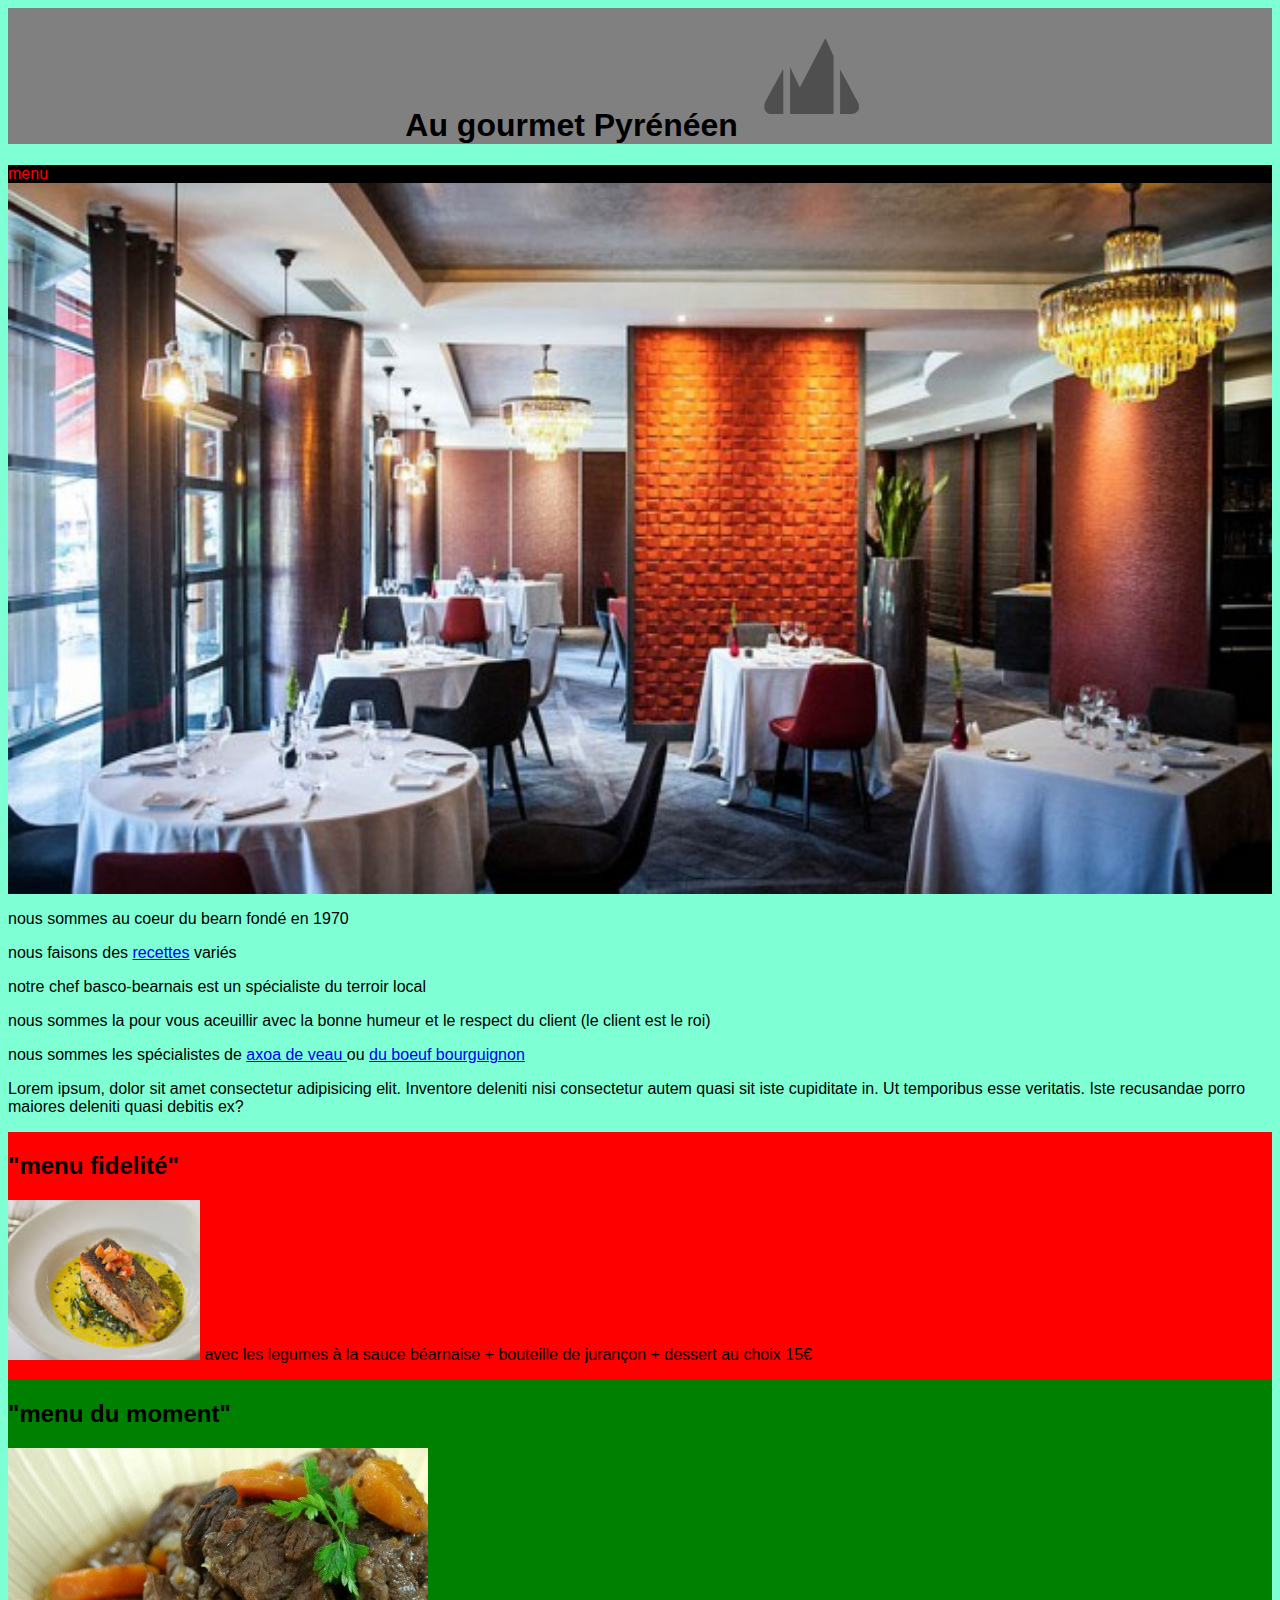
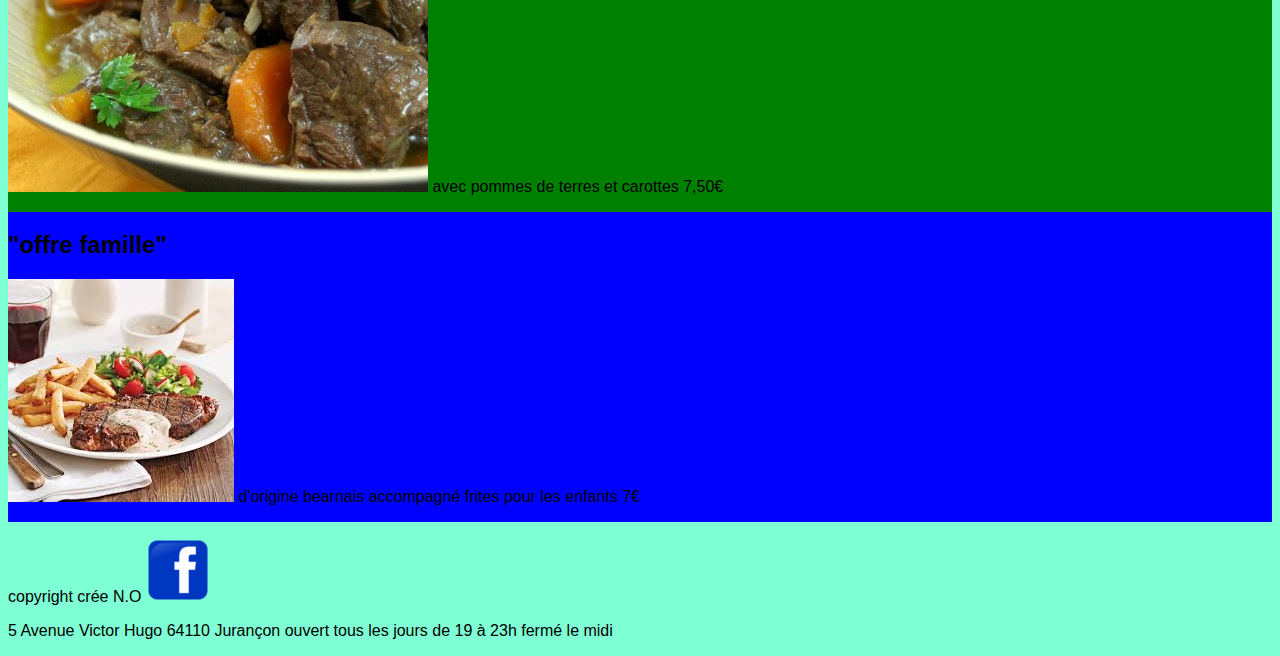
==== acceuil.html @ e65a3e8f "mes premiers pas" ====
<!doctype-html>
<html>

<head>
    <meta charset="UTF-8">
    <meta name="viewport" content="width=device-width, initial-scale=1" />
    <meta http-equiv="Content-Type" content="text/html;charset=UTF-8">
    <link rel="stylesheet" type="text/css" href="css/style.css"> 
    <link rel="stylesheet" media="screen and (max-width: 700px)" href="resolution.css" type="text/css" />
    <title> Au gourmet Pyrénéen </title>
</head>

<body>
    <header>
        <div>
            <h1> Au gourmet Pyrénéen
                <img src="images/montagne.png" /> </h1>
        </div>


    </header>
    <nav>
        <ul>
            <li class="menu">
                <a href="#">menu</a>
                <ul class="submenu">
                    <li>
                        <a href="acceuil.html">acceuil</a>
                    </li>
                    <li>
                        <a href="recettes.html">recettes</a>
                    </li>
                    <li>
                            <a href="carte.html">carte</a>
                    </li>
                    <li>
                        <a href="adresse.html">ou nous situer</a>
                    </li>
                </ul>
        </ul>
    </nav>

    <div class="restaurant">
        <img src="images/restaurant.jpg" alt="voici notre restaurant" width="100%" height:100% />
    </div>
    <article>
        <p> nous sommes au coeur du bearn fondé en 1970 </p>
        <p> nous faisons des
            <a href="recettes.html">recettes</a> variés </p>
        <p> notre chef basco-bearnais est un spécialiste du terroir local</p>
        <p> nous sommes la pour vous aceuillir avec la bonne humeur et le respect du client (le client est le roi)</p>
        <p> nous sommes les spécialistes de
            <a href="recettes.html">axoa de veau </a> ou
            <a href="recettes.html">du boeuf bourguignon</a>
        </p>
        <p>Lorem ipsum, dolor sit amet consectetur adipisicing elit. Inventore deleniti nisi consectetur autem quasi sit iste
            cupiditate in. Ut temporibus esse veritatis. Iste recusandae porro maiores deleniti quasi debitis ex?</p>
    </article>
    <section>
        <div id="conteneur">
            <div id="fidelité">
                <h2>"menu fidelité"</h2>
                <p>
                    <img src="images/saumon.jpg" alt="pavé de saumon" width: "40%" height="40%" /> avec les legumes à la sauce béarnaise + bouteille de jurançon + dessert au choix 15€ </p>

            </div>

            <div id="moment">
                <h2>"menu du moment"</h2>
                <p>
                    <img src="images/boeuf.jpg" alt="boeuf bourguignon" width: "30%" height="30%" /> avec pommes de terres et carottes 7,50€</p>

            </div>
            <div id="famille">
                <h2>"offre famille"</h2>
                <p>
                    <img src="images/steak.jpeg" alt="steak" width: "50%" height="50%" /> d'origine bearnais accompagné frites pour les enfants 7€</p>


            </div>

        </div>
    </section>
    <footer>
        <p>copyright crée N.O
            <img src="images/facebook.png" width:50% />
        </p>
        <p>5 Avenue Victor Hugo 64110 Jurançon ouvert tous les jours de 19 à 23h fermé le midi</p>
    </footer>
</body>

</html>
---- css/style.css ----
body{
    background-color: aquamarine;
    font-family: Arial, verdana, sans-serif;
}
nav > ul{
    margin: 0px;
    padding: 0px;
}
nav li{
    list-style-type: none
}
nav > ul > li{
    float: left;
}
nav{
    width: 100%;
    background-color: black;
}
nav > ul > li {
    float: left;
    position : relative;
}
nav > ul::after{
    content:"";
    display: table;
    clear: both;
}
nav a{
    display: inline-block;
    text-decoration: none;
}
nav >ul > li > a {
    padding 20px 30px;
    color : red;
}
nav li:hover .submenu{
    display: inline-block;
    position : absolute;
    top : 100%;
    left: 0%;
    padding : 0%;
    z-index: 1000;
}
.submenu{
    display: none;
}
.submenu li {
    border-bottom: 1px solid white;
}
.submenu li a{
    padding: 15px 30px;
    font-size: 13px;
    background-color: white;
    width: 270px;
}
.menu:hover{
    border-top: 5px solid blue;
    background-color: rgb (228, 79, 38, 0.15);
}
  

h1{
text-align: center;
border : 60px;
background-color: grey;        
 }
 h3{
     text-align: center;

 }
 p{
     size: 4;
 }
#conteneur{ 
    display: flex;
    flex-direction: column;
    
}
#fidelité{
border: 1;
background-color: red;


}
#famille{
    border: 1;
    background-color: blue;
    }
#moment{
border: 1;
background-color: green;
}
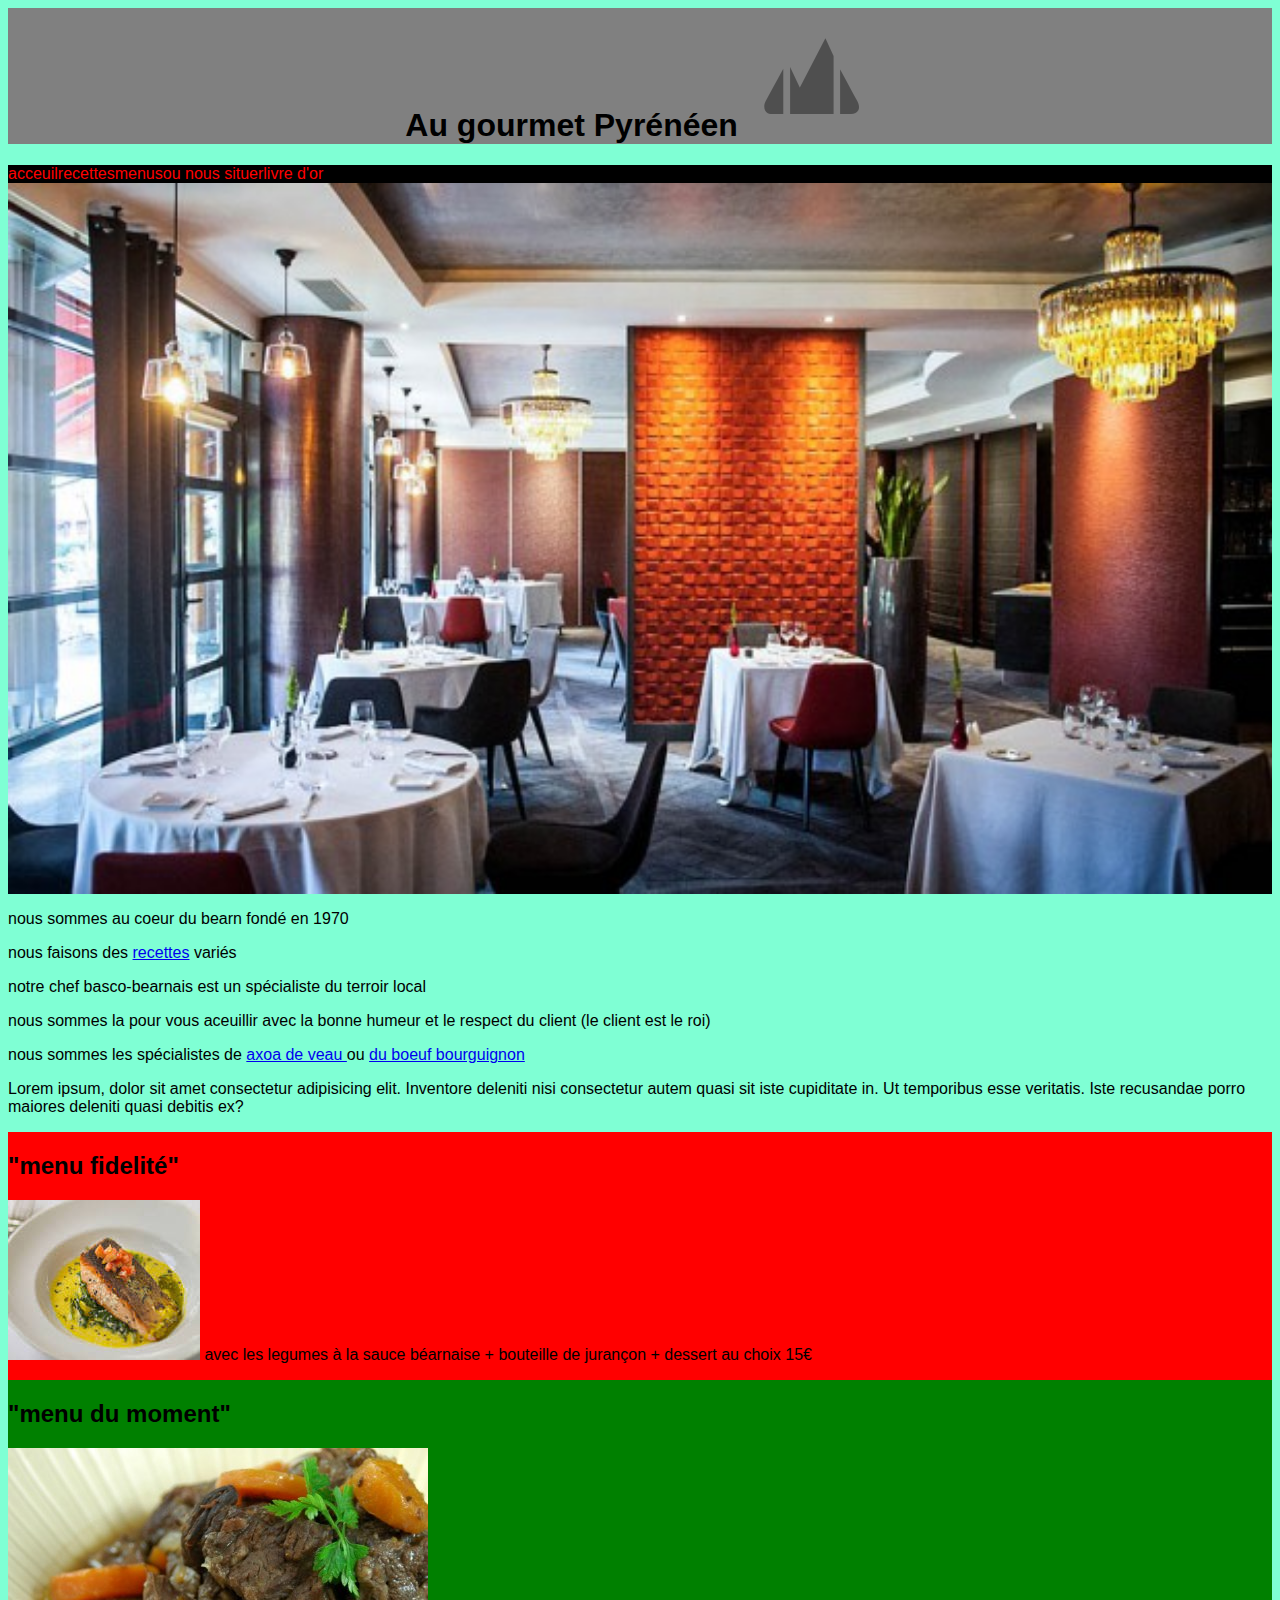
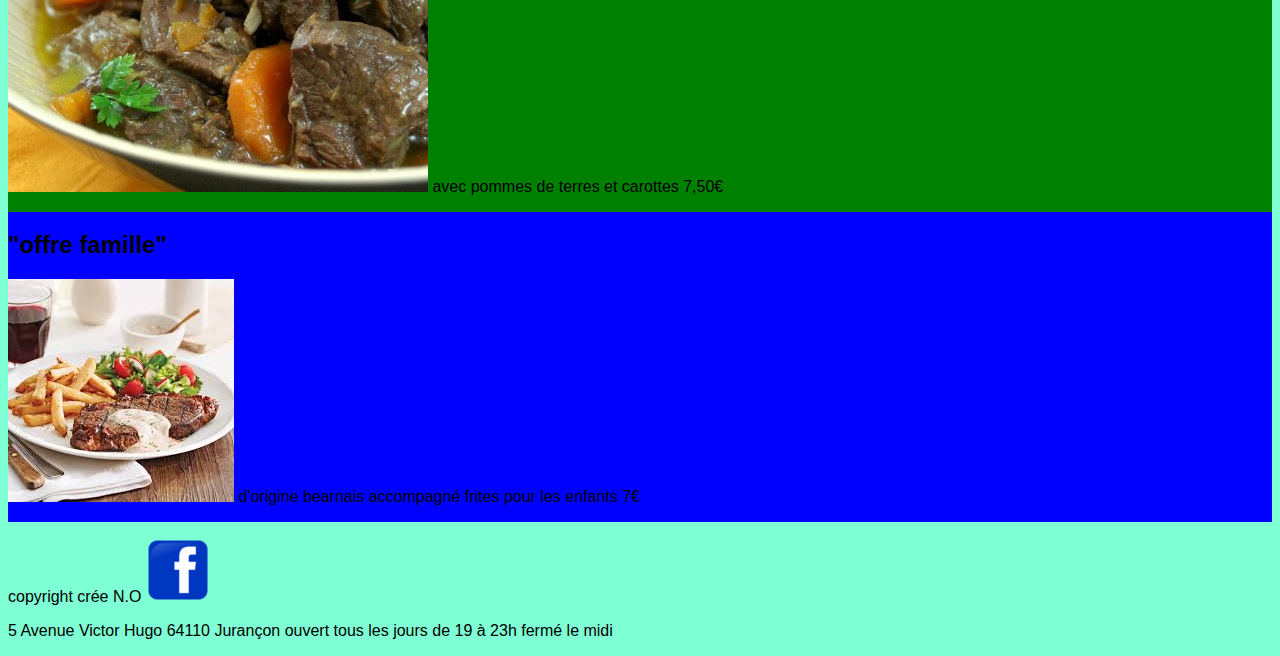
==== commit 056bed86: "modif" ====
--- a/acceuil.html
+++ b/acceuil.html
@@ -5,7 +5,7 @@
     <meta charset="UTF-8">
     <meta name="viewport" content="width=device-width, initial-scale=1" />
     <meta http-equiv="Content-Type" content="text/html;charset=UTF-8">
-    <link rel="stylesheet" type="text/css" href="css/style.css"> 
+    <link rel="stylesheet" type="text/css" href="css/style.css">
     <link rel="stylesheet" media="screen and (max-width: 700px)" href="resolution.css" type="text/css" />
     <title> Au gourmet Pyrénéen </title>
 </head>
@@ -19,24 +19,26 @@
 
 
     </header>
-    <nav>
+    <!-- créer une liste pour faire un menu responsive
+        créate a list in order to do a responsive menu -->
+    <nav id="menu">
         <ul>
-            <li class="menu">
-                <a href="#">menu</a>
-                <ul class="submenu">
-                    <li>
-                        <a href="acceuil.html">acceuil</a>
-                    </li>
-                    <li>
-                        <a href="recettes.html">recettes</a>
-                    </li>
-                    <li>
-                            <a href="carte.html">carte</a>
-                    </li>
-                    <li>
-                        <a href="adresse.html">ou nous situer</a>
-                    </li>
-                </ul>
+            <li>
+                <a href="acceuil.html">acceuil</a>
+            </li>
+            <li>
+                <a href="recettes.html">recettes</a>
+            </li>
+            <li>
+                <a href="menus.html">menus</a>
+            </li>
+            <li>
+                <a href="adresse.html">ou nous situer</a>
+            </li>
+            <li>
+                <a href="livreor.html">livre d'or</a>
+                <!-- rajout d'une lien vers le livre d'or -->
+            </li>
         </ul>
     </nav>
 
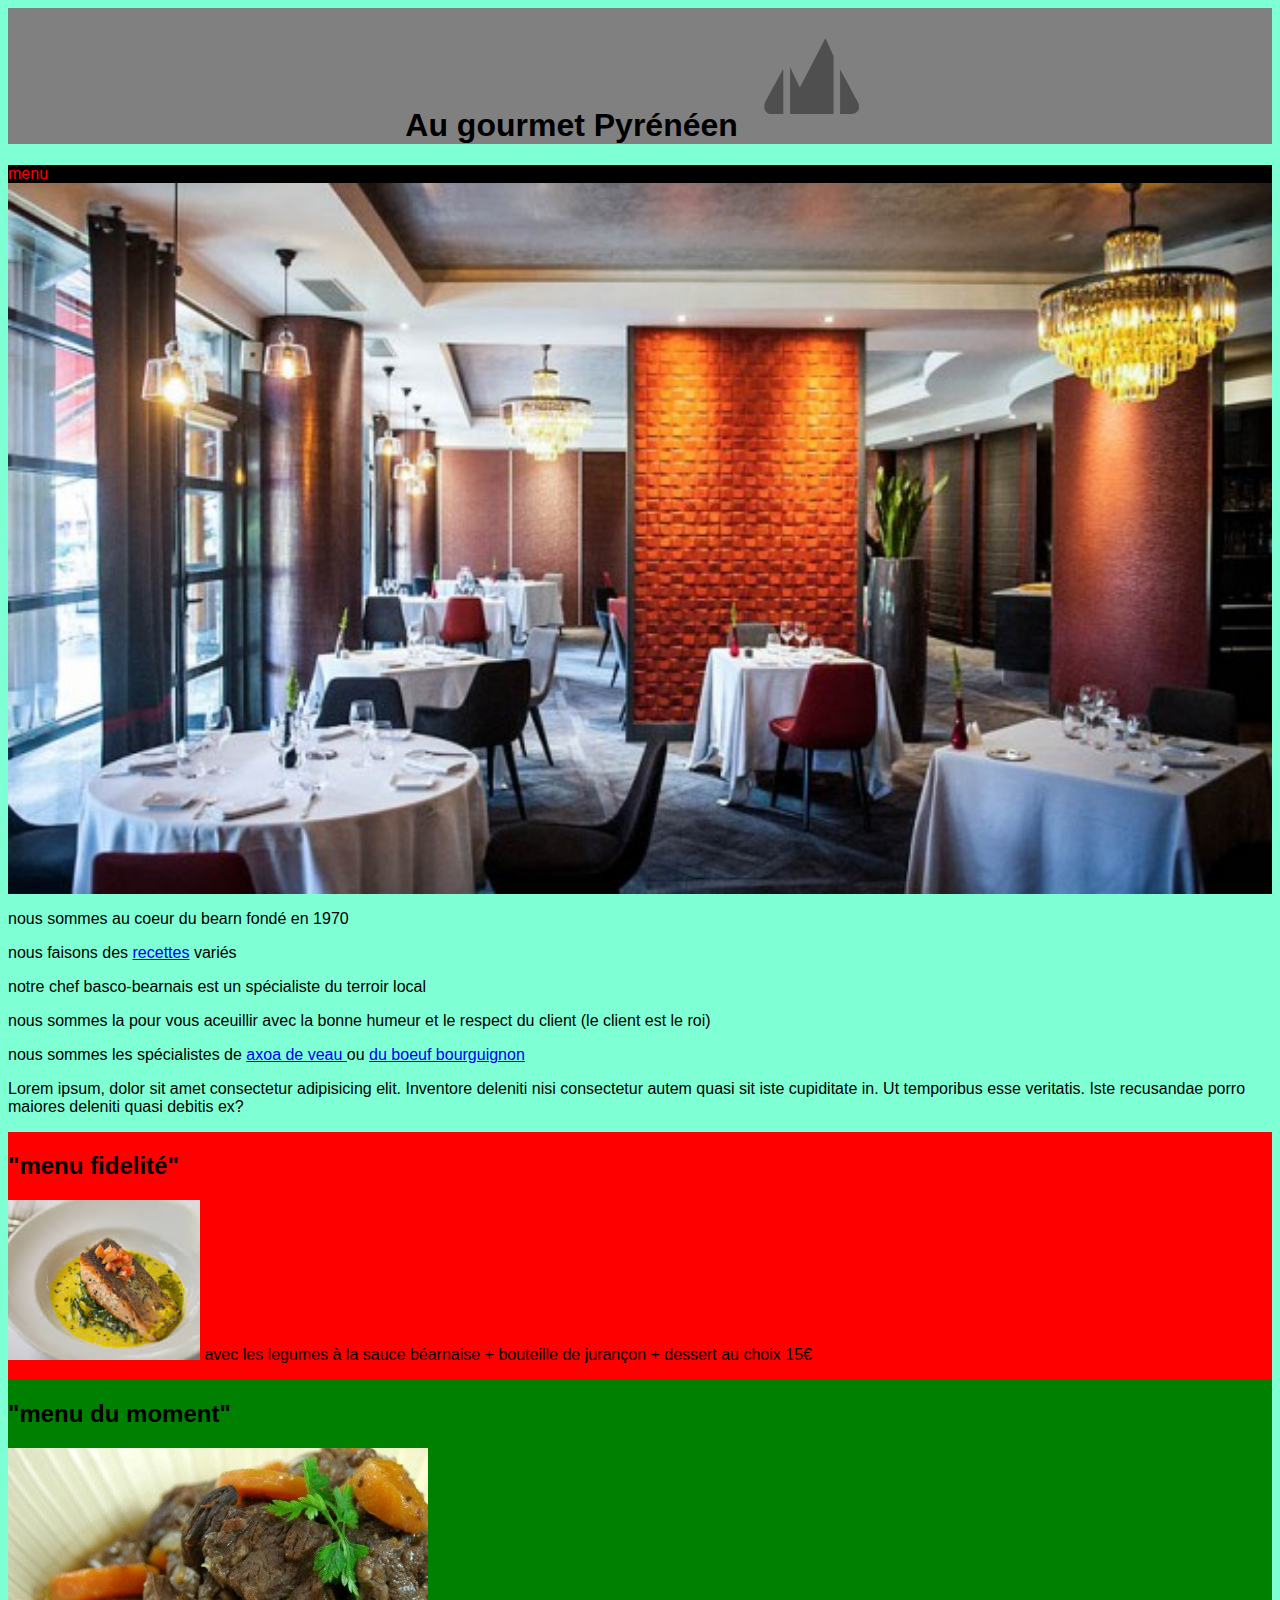
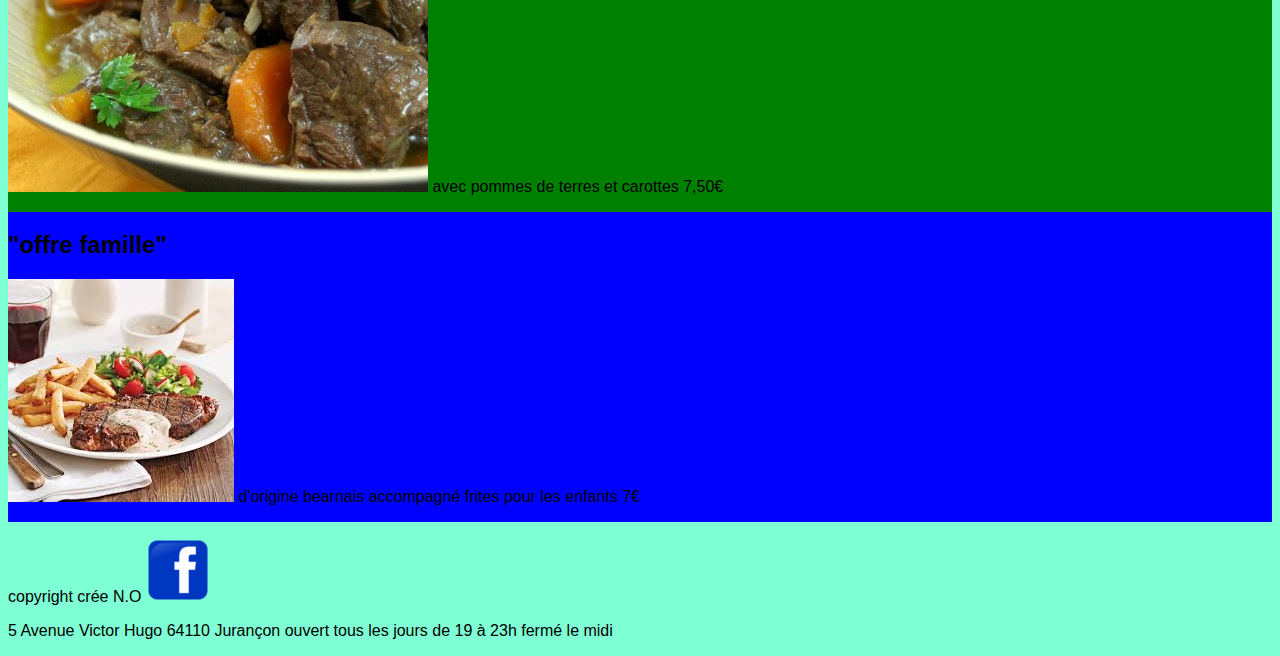
==== commit 161003f9: "modification du menu" ====
--- a/acceuil.html
+++ b/acceuil.html
@@ -19,26 +19,29 @@
 
 
     </header>
-    <!-- créer une liste pour faire un menu responsive
-        créate a list in order to do a responsive menu -->
-    <nav id="menu">
+    <!-- création d'une liste pour créer un menu responsive 
+        create a list in order to créate an responsive menu -->
+    <nav>
         <ul>
-            <li>
-                <a href="acceuil.html">acceuil</a>
-            </li>
-            <li>
-                <a href="recettes.html">recettes</a>
-            </li>
-            <li>
-                <a href="menus.html">menus</a>
-            </li>
-            <li>
-                <a href="adresse.html">ou nous situer</a>
-            </li>
-            <li>
-                <a href="livreor.html">livre d'or</a>
-                <!-- rajout d'une lien vers le livre d'or -->
-            </li>
+            <li class="menu">
+                <a href="#">menu</a>
+                <ul class="submenu">
+                    <li>
+                        <a href="acceuil.html">acceuil</a>
+                    </li>
+                    <li>
+                        <a href="recettes.html">recettes</a>
+                    </li>
+                    <li>
+                            <a href="carte.html">carte</a>
+                    </li>
+                    <li>
+                        <a href="adresse.html">ou nous situer</a>
+                    </li>
+                    <li>
+                    <a href="livreor.html">livre d'or</a> <!-- rajout d'une lien vers le livre d'or -->
+                    </li>
+                </ul>
         </ul>
     </nav>
 
